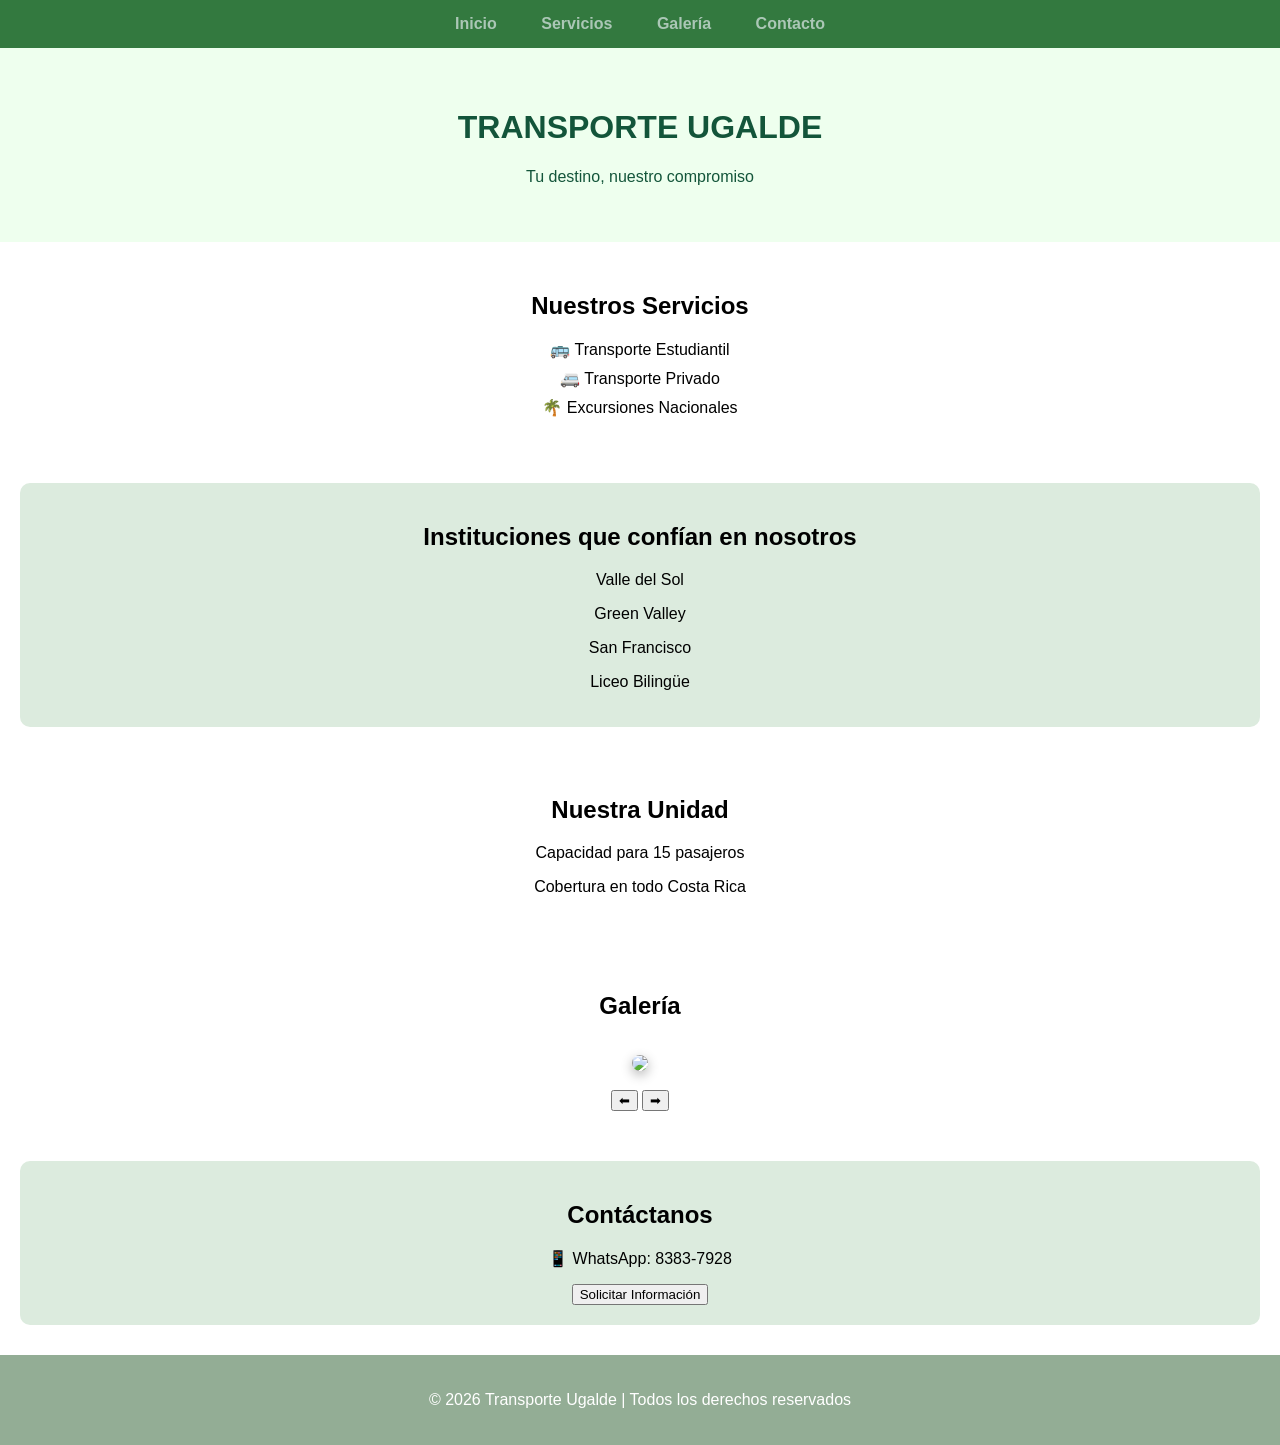
==== index.html @ fc7d0268 "Add files via upload" ====
<!DOCTYPE html>
<html lang="es">
<head>
    <meta charset="UTF-8">
    <meta name="viewport" content="width=device-width, initial-scale=1.0">
    <title>Transporte Ugalde</title>
    <link rel="stylesheet" href="style.css">
</head>
<body>

<nav>
    <a href="#inicio">Inicio</a>
    <a href="#servicios">Servicios</a>
    <a href="#galeria">Galería</a>
    <a href="#contacto">Contacto</a>
</nav>

<header id="inicio">
    <h1>TRANSPORTE UGALDE</h1>
    <p>Tu destino, nuestro compromiso</p>
</header>

<section id="servicios">
    <h2>Nuestros Servicios</h2>
    <ul>
        <li>🚌 Transporte Estudiantil</li>
        <li>🚐 Transporte Privado</li>
        <li>🌴 Excursiones Nacionales</li>
    </ul>
</section>

<section class="colegios">
    <h2>Instituciones que confían en nosotros</h2>
    <p>Valle del Sol</p>
    <p>Green Valley</p>
    <p>San Francisco</p>
    <p>Liceo Bilingüe</p>
</section>

<section>
    <h2>Nuestra Unidad</h2>
    <p>Capacidad para 15 pasajeros</p>
    <p>Cobertura en todo Costa Rica</p>
</section>

<section id="galeria">
    <h2>Galería</h2>

    <div class="carousel">
        <img id="carousel-image" src="imagenes/buseta1.jpg">
    </div>

    <button onclick="anterior()">⬅</button>
    <button onclick="siguiente()">➡</button>
</section>

<section id="contacto" class="colegios">
    <h2>Contáctanos</h2>
    <p>📱 WhatsApp: 8383-7928</p>

    <a href="https://wa.me/50683837928" target="_blank">
        <button>Solicitar Información</button>
    </a>
</section>
<footer>
    <p>© 2026 Transporte Ugalde | Todos los derechos reservados</p>
</footer>
<script src="script.js"></script>

</body>
</html>
---- style.css ----
body {
    font-family: Arial, sans-serif;
    background-color: #ffffff;
    margin: 0;
    padding: 0;
    text-align: center;
}

header {
    background-color: #eeffee;
    color: rgb(19, 85, 58);
    padding: 40px;
}

section {
    padding: 30px;
}

h2 {
    color: #000000;
}

ul {
    list-style: none;
    padding: 0;
}

li {
    margin: 10px 0;
}

.colegios {
    background-color: rgb(220, 235, 222);
    margin: 20px;
    padding: 20px;
    border-radius: 10px;
}
img {
    margin: 15px;
    border-radius: 12px;
    box-shadow: 0 4px 10px rgba(0,0,0,0.2);
}
.carousel img {
    width: 500px;
    border-radius: 15px;
    box-shadow: 0 4px 12px rgba(0,0,0,0.3);
    transition: opacity 0.8s ease-in-out;
}
section {
    animation: aparecer 1.5s;
}

@keyframes aparecer {
    from {
        opacity: 0;
        transform: translateY(20px);
    }

    to {
        opacity: 1;
        transform: translateY(0);
    }
}
nav {
    background-color: #33793f;
    padding: 15px;
}

nav a {
    color: rgb(171, 199, 182);
    text-decoration: none;
    margin: 20px;
    font-weight: bold;
}
html {
    scroll-behavior: smooth;
}
nav a:hover {
    color: #25D366;
}
footer {
    background-color: #93ad95;
    color: rgb(255, 255, 255);
    padding: 20px;
    margin-top: 30px;
}
body {
    position: relative;
    overflow-x: hidden;
}

body::before {
    content: "";
    position: fixed;
    top: 0;
    left: 0;
    width: 100%;
    height: 100%;
  background-image: url("imagenes/logo.jpeg");
    background-repeat: no-repeat;
    background-position: center;
   background-size: 650px;
    opacity: 0.08;
    z-index: -1;
    pointer-events: none;
}
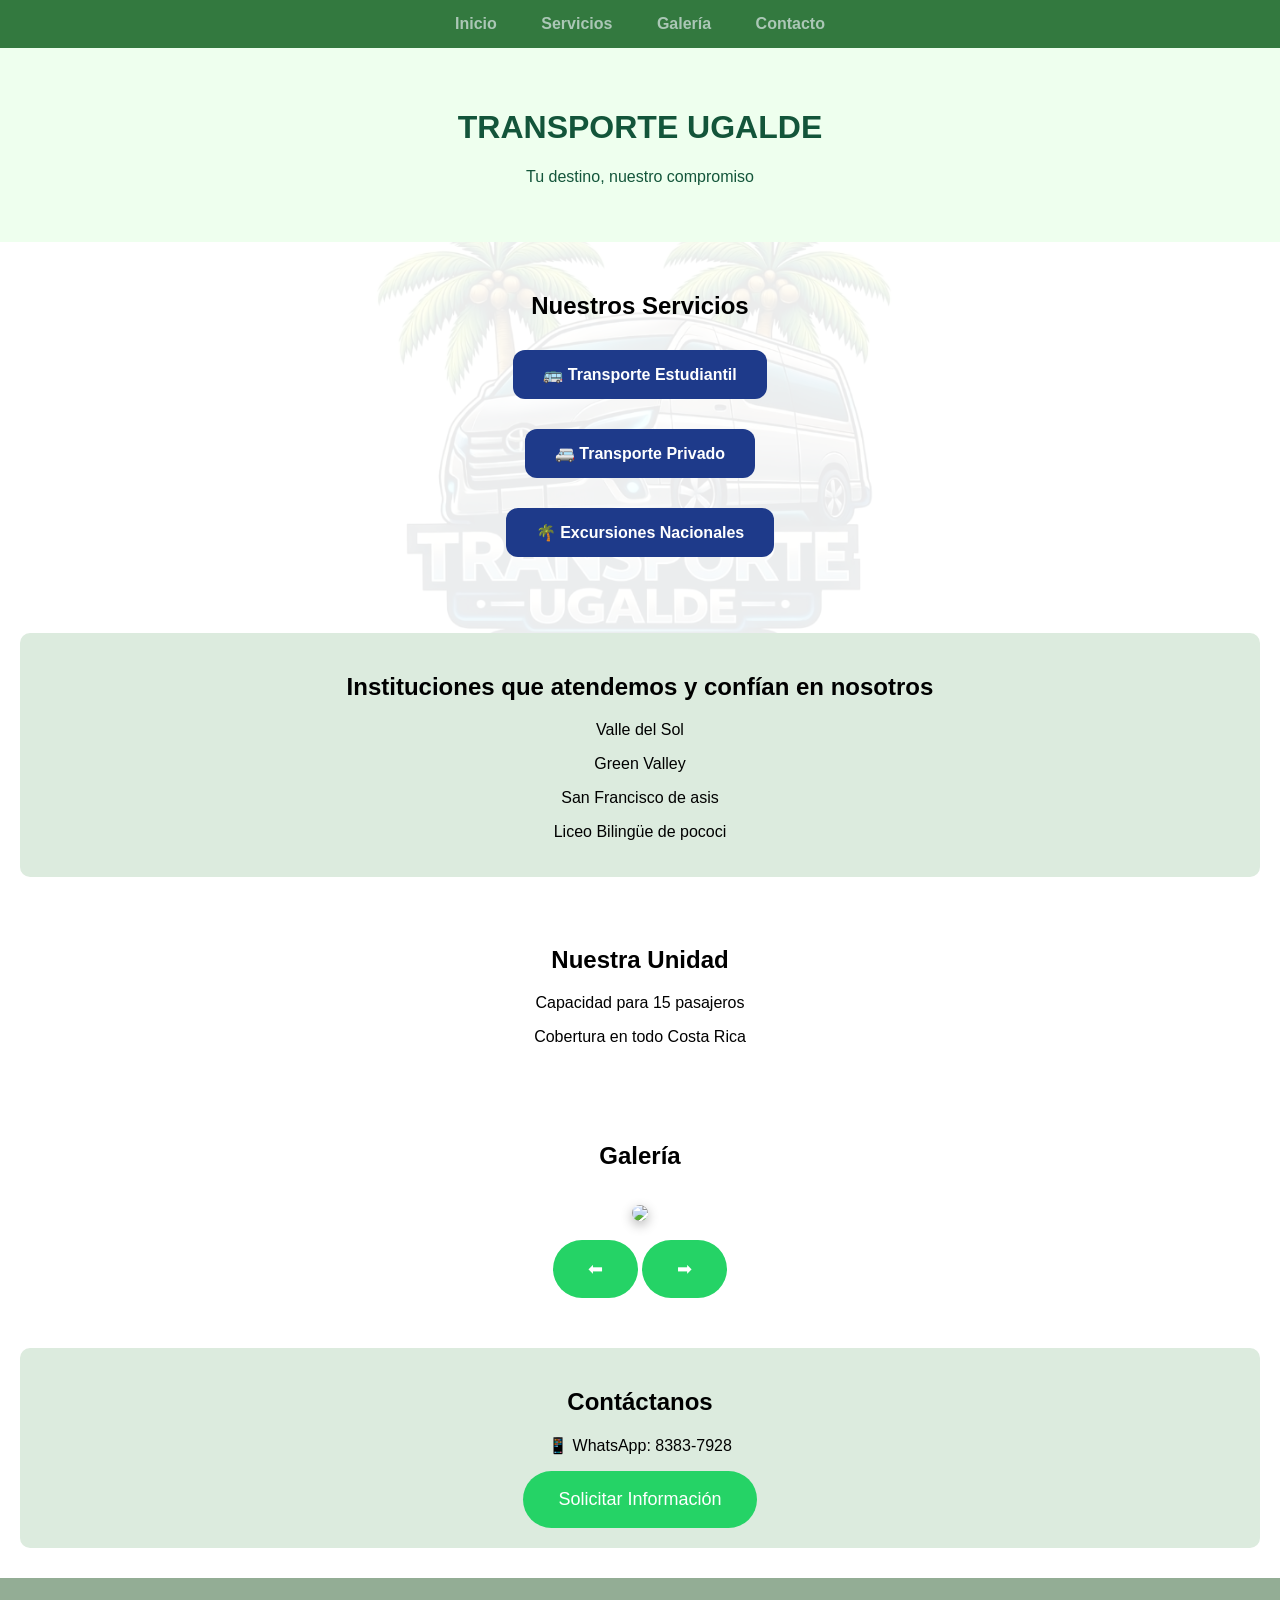
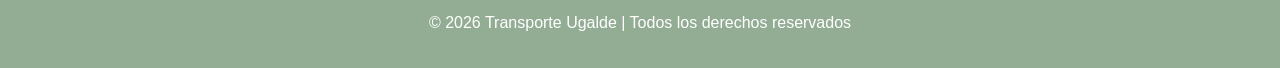
==== commit 49dbc6cf: "Add files via upload" ====
--- a/index.html
+++ b/index.html
@@ -23,18 +23,18 @@
 <section id="servicios">
     <h2>Nuestros Servicios</h2>
     <ul>
-        <li>🚌 Transporte Estudiantil</li>
-        <li>🚐 Transporte Privado</li>
-        <li>🌴 Excursiones Nacionales</li>
+        <li><a href="estudiantil.html">🚌 Transporte Estudiantil</a></li>
+<li><a href="privado.html">🚐 Transporte Privado</a></li>
+<li><a href="excursiones.html">🌴 Excursiones Nacionales</a></li>
     </ul>
 </section>
 
 <section class="colegios">
-    <h2>Instituciones que confían en nosotros</h2>
+    <h2>Instituciones que atendemos y confían en nosotros</h2>
     <p>Valle del Sol</p>
     <p>Green Valley</p>
-    <p>San Francisco</p>
-    <p>Liceo Bilingüe</p>
+    <p>San Francisco de asis</p>
+    <p>Liceo Bilingüe de pococi</p>
 </section>
 
 <section>
--- a/style.css
+++ b/style.css
@@ -1,9 +1,32 @@
+
 body {
     font-family: Arial, sans-serif;
     background-color: #ffffff;
     margin: 0;
     padding: 0;
     text-align: center;
+    position: relative;
+    overflow-x: hidden;
+}
+
+body::before {
+    content: "";
+    position: fixed;
+    top: 0;
+    left: 0;
+    width: 100%;
+    height: 100%;
+    background-image: url("imagenes/logo.jpeg");
+    background-repeat: no-repeat;
+    background-position: center;
+    background-size: 650px;
+    opacity: 0.08;
+    z-index: -1;
+    pointer-events: none;
+}
+
+html {
+    scroll-behavior: smooth;
 }
 
 header {
@@ -14,6 +37,7 @@
 
 section {
     padding: 30px;
+    animation: aparecer 1.5s;
 }
 
 h2 {
@@ -29,25 +53,62 @@
     margin: 10px 0;
 }
 
+img {
+    margin: 15px;
+    border-radius: 12px;
+    box-shadow: 0 4px 10px rgba(0,0,0,0.2);
+}
+
+.carousel img {
+    width: 500px;
+    border-radius: 15px;
+    box-shadow: 0 4px 12px rgba(0,0,0,0.3);
+    transition: opacity 0.8s ease-in-out;
+}
+
 .colegios {
     background-color: rgb(220, 235, 222);
     margin: 20px;
     padding: 20px;
     border-radius: 10px;
 }
-img {
-    margin: 15px;
-    border-radius: 12px;
-    box-shadow: 0 4px 10px rgba(0,0,0,0.2);
+
+nav {
+    background-color: #33793f;
+    padding: 15px;
 }
-.carousel img {
-    width: 500px;
-    border-radius: 15px;
-    box-shadow: 0 4px 12px rgba(0,0,0,0.3);
-    transition: opacity 0.8s ease-in-out;
+
+nav a {
+    color: rgb(171, 199, 182);
+    text-decoration: none;
+    margin: 20px;
+    font-weight: bold;
 }
-section {
-    animation: aparecer 1.5s;
+
+nav a:hover {
+    color: #25D366;
+}
+
+button {
+    background-color: #25D366;
+    color: white;
+    border: none;
+    padding: 18px 35px;
+    font-size: 18px;
+    border-radius: 50px;
+    cursor: pointer;
+    transition: 0.3s;
+}
+
+button:hover {
+    transform: scale(1.08);
+}
+
+footer {
+    background-color: #93ad95;
+    color: white;
+    padding: 20px;
+    margin-top: 30px;
 }
 
 @keyframes aparecer {
@@ -61,46 +122,51 @@
         transform: translateY(0);
     }
 }
-nav {
-    background-color: #33793f;
-    padding: 15px;
+
+@media (max-width: 768px) {
+    header {
+        padding: 20px;
+        font-size: 18px;
+    }
+
+    section {
+        padding: 15px;
+    }
+
+    .carousel img {
+        width: 90%;
+        height: auto;
+    }
+
+    img {
+        width: 90%;
+        height: auto;
+    }
+
+    nav {
+        display: flex;
+        flex-direction: column;
+        align-items: center;
+    }
+
+    nav a {
+        margin: 10px 0;
+        font-size: 18px;
+    }
+}
+li a {
+    display: inline-block;
+    background-color: #1e3a8a;
+    color: white;
+    padding: 15px 30px;
+    border-radius: 12px;
+    text-decoration: none;
+    font-weight: bold;
+    transition: 0.3s;
+    margin: 10px;
 }
 
-nav a {
-    color: rgb(171, 199, 182);
-    text-decoration: none;
-    margin: 20px;
-    font-weight: bold;
+li a:hover {
+    background-color: #3b82f6;
+    transform: scale(1.08);
 }
-html {
-    scroll-behavior: smooth;
-}
-nav a:hover {
-    color: #25D366;
-}
-footer {
-    background-color: #93ad95;
-    color: rgb(255, 255, 255);
-    padding: 20px;
-    margin-top: 30px;
-}
-body {
-    position: relative;
-    overflow-x: hidden;
-}
-
-body::before {
-    content: "";
-    position: fixed;
-    top: 0;
-    left: 0;
-    width: 100%;
-    height: 100%;
-  background-image: url("imagenes/logo.jpeg");
-    background-repeat: no-repeat;
-    background-position: center;
-   background-size: 650px;
-    opacity: 0.08;
-    z-index: -1;
-    pointer-events: none;
-}
